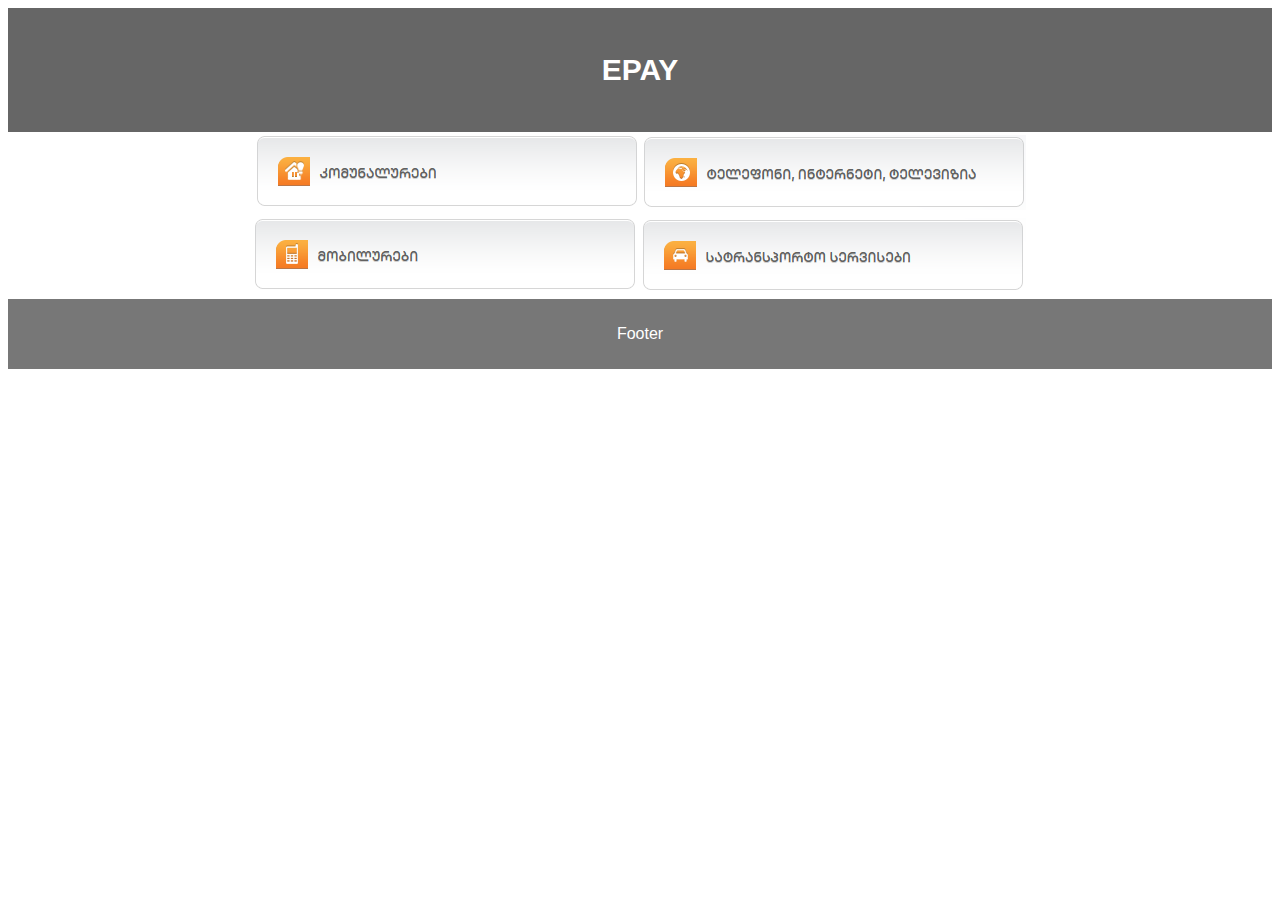
==== index.html @ 2704d16b "add nodara's files and images" ====
<!DOCTYPE html>
<html lang="en">
	<head>
		<title>EPAY</title>
		<meta charset="utf-8">
		<meta name="viewport" content="width=device-width, initial-scale=1">
		<style>
		* {
		  box-sizing: border-box;
		}

		body {
		  font-family: Arial, Helvetica, sans-serif;
		}

		header {
		  background-color: #666;
		  padding: 20px;
		  text-align: center;
		  font-size: 20px;
		  color: white;
		}

		footer {
		  background-color: #777;
		  padding: 10px;
		  text-align: center;
		  color: white;
		}

		@media (max-width: 600px) {
		  article {
			width: 100%;
			height: auto;
		  }
		}
		</style>
	</head>
	
	<body>
	

	<header>
	  <h2>EPAY</h2>
	</header>

    <table border="0" align="center">
      <tr>
	    <td><a href="epay_comunal.html"><img src="images/კომუნალური.png"></a></td>
		<td><img src="images/ტელეფონი_ინტერნეტი_ტელევიზია.png"></td>
	  </tr>
	  <tr>
	    <td><img src="images/მობილური.png"></td>
		<td><img src="images/სატრანსპორტო_სერვისები.png"></td>
	  </tr>
	</table>
	
	<footer>
	  <p>Footer</p>
	</footer>

	</body>
</html>
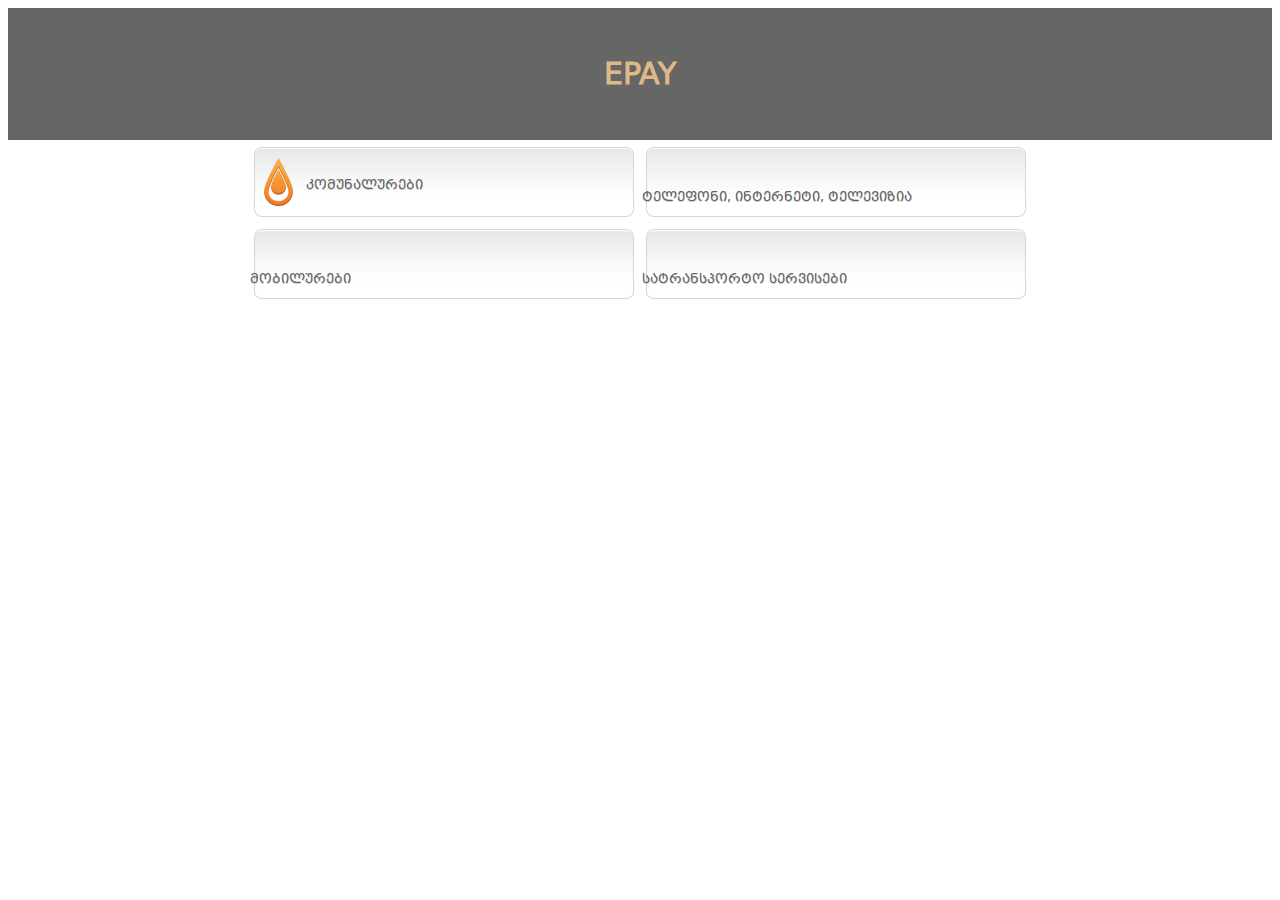
==== commit 3cba7ae9: "created menu in header and initial main page" ====
--- a/index.html
+++ b/index.html
@@ -1,63 +1,42 @@
 <!DOCTYPE html>
-<html lang="en">
-	<head>
-		<title>EPAY</title>
-		<meta charset="utf-8">
-		<meta name="viewport" content="width=device-width, initial-scale=1">
-		<style>
-		* {
-		  box-sizing: border-box;
-		}
+<html lang="ge">
 
-		body {
-		  font-family: Arial, Helvetica, sans-serif;
-		}
+<head>
+	<meta charset="UTF-8">
+	<meta http-equiv="X-UA-Compatible" content="IE=edge">
+	<meta name="viewport" content="width=device-width, initial-scale=1.0">
+	<title>EPAY კომუნალური</title>
+	<link rel="stylesheet" href="index.css">
+</head>
 
-		header {
-		  background-color: #666;
-		  padding: 20px;
-		  text-align: center;
-		  font-size: 20px;
-		  color: white;
-		}
 
-		footer {
-		  background-color: #777;
-		  padding: 10px;
-		  text-align: center;
-		  color: white;
-		}
-
-		@media (max-width: 600px) {
-		  article {
-			width: 100%;
-			height: auto;
-		  }
-		}
-		</style>
-	</head>
-	
-	<body>
-	
+<body>
 
 	<header>
-	  <h2>EPAY</h2>
+		<h2 style="color: burlywood;">EPAY</h2>
 	</header>
 
-    <table border="0" align="center">
-      <tr>
-	    <td><a href="epay_comunal.html"><img src="images/კომუნალური.png"></a></td>
-		<td><img src="images/ტელეფონი_ინტერნეტი_ტელევიზია.png"></td>
-	  </tr>
-	  <tr>
-	    <td><img src="images/მობილური.png"></td>
-		<td><img src="images/სატრანსპორტო_სერვისები.png"></td>
-	  </tr>
+	<table border="0" align="center">
+		<tr>
+			<td class="widget_item">
+				<span id="test"></span>
+				<span class="menu_text">კომუნალურები</span>
+			</td>
+			<td class="widget_item">
+				<span class="menu_text">ტელეფონი, ინტერნეტი, ტელევიზია</span>
+			</td>
+		</tr>
+		<tr>
+			<td class="widget_item">
+				<span class="menu_text">მობილურები</span>
+			</td>
+			<td class="widget_item">
+				<span class="menu_text">სატრანსპორტო სერვისები</span>
+			</td>
+		</tr>
 	</table>
-	
-	<footer>
-	  <p>Footer</p>
-	</footer>
 
-	</body>
-</html>
+	<script src="test.js"></script>
+</body>
+
+</html>--- a/index.css
+++ b/index.css
@@ -0,0 +1,186 @@
+@font-face {
+    font-family: myFont;
+    src: url(bpg_mrgvlovani_caps_2010.ttf);
+}
+
+body {
+    font-family: myFont;
+}
+
+.inner_container {
+    width: 358px;
+    min-height: 73px;
+    height: 73px;
+    padding: 15px 0 0 0;
+    margin: 0 auto;
+}
+
+.boxes_two {
+    width: 174px;
+    min-height: 73px;
+    height: 73px;
+    float: left;
+    background: url('images/submenu.png') no-repeat top left;
+    margin-bottom: 9px;
+    margin-right: 5px;
+    cursor: pointer;
+}
+
+.boxes_two:hover {
+    background: url('images/submenu_hover.png') no-repeat top left;
+}
+
+.boxes_two .icon {
+    width: 56px;
+    min-height: 73px;
+    height: 73px;
+    float: left;
+}
+
+.boxes_two .text {
+    width: 105px;
+    font-size: 10px;
+    color: #616161;
+    text-align: center;
+    float: left;
+    text-shadow: 0px 1px 0px #d1d1d1;
+    line-height: 1.3;
+    margin-top: 31px;
+}
+
+#together .text {
+    margin-top: 21px;
+    margin-left: 5px;
+    }
+
+.boxes_two:hover .text {
+    color: #FFF;
+    text-shadow: 0px 1px 0px #767676;
+}
+
+#electricity .icon {
+    background: url("images/electricity.png") no-repeat center center;
+}
+
+#electricity:hover .icon {
+    background: url("images/electricity_act.png") no-repeat center center;
+}
+
+#water .icon {
+    background: url("images/water.png") no-repeat center center;
+}
+
+#water:hover .icon {
+    background: url("images/water_act.png") no-repeat center center;
+}
+
+#cleaning .icon {
+    background: url("images/cleaning.png") no-repeat center center;
+}
+
+#cleaning:hover .icon {
+    background: url("images/cleaning_act.png") no-repeat center center;
+}
+
+#gas .icon {
+    background: url("images/gas.png") no-repeat center center;
+}
+
+#gas:hover .icon {
+    background: url("images/gas_act.png") no-repeat center center;
+}
+
+#together .icon {
+    background: url("images/together.png") no-repeat center center;
+}
+
+#together:hover .icon {
+    background: url("images/together_act.png") no-repeat center center;
+}
+
+.boxes_three {
+    width: 112px;
+    min-height: 92px;
+    height: 92px;
+    float: left;
+    background: url("images/boxes_three_bg.png") no-repeat top left;
+    margin-bottom: 11px;
+    margin-right: 7px;
+    cursor: pointer;
+}
+
+.boxes_three:hover {
+    background: url("images/boxes_three_bg_hover.png");
+}
+
+.boxes_three .text {
+    width: 104px;
+    padding: 0 3px;
+    font-size: 10px;
+    color: #616161;
+    text-align: center;
+    -webkit-text-shadow: 0px 1px 0px #d1d1d1;
+    text-shadow: 0px 1px 0px #d1d1d1;
+    line-height: 1.3;
+    height: 44px;
+    margin-top: 2px;
+    display: table-cell;
+    vertical-align: middle;
+}
+
+.boxes_three .icon {
+    width: 100px;
+    min-height: 45px;
+    height: 45px;
+    display: block;
+    margin-left: 5px;
+    margin-top: 2px;
+}
+
+.menu_item {
+    cursor: pointer;
+}
+
+header {
+    background-color: #666;
+    padding: 20px;
+    text-align: center;
+    font-size: 20px;
+    color: white;
+}
+
+.widget_item {
+    width: 388px;
+    min-height: 78px;
+    height: 78px;
+    margin-bottom: 12px;
+    background: url("images/widget_collapsed_bg.png") no-repeat center center;
+    
+}
+
+.widget_item:hover {
+    background: url("images/widget_collapsed_bg_hover.png");
+    cursor: pointer;
+}
+
+.widget_item .menu_text {
+    width: 317px;
+    margin-top: 30px;
+    font-size: 13px;
+    color: #616161;
+    float: left;
+    text-shadow: 0px 1px 0px #d1d1d1;
+}
+
+.widget_item:hover .menu_text {
+    color: #FFF;
+    text-shadow: 0px 1px 0px #767676;
+}
+
+#test {
+    width: 56px;
+    min-height: 73px;
+    height: 73px;
+    float: left;
+    background: url("images/water.png") no-repeat center center;
+}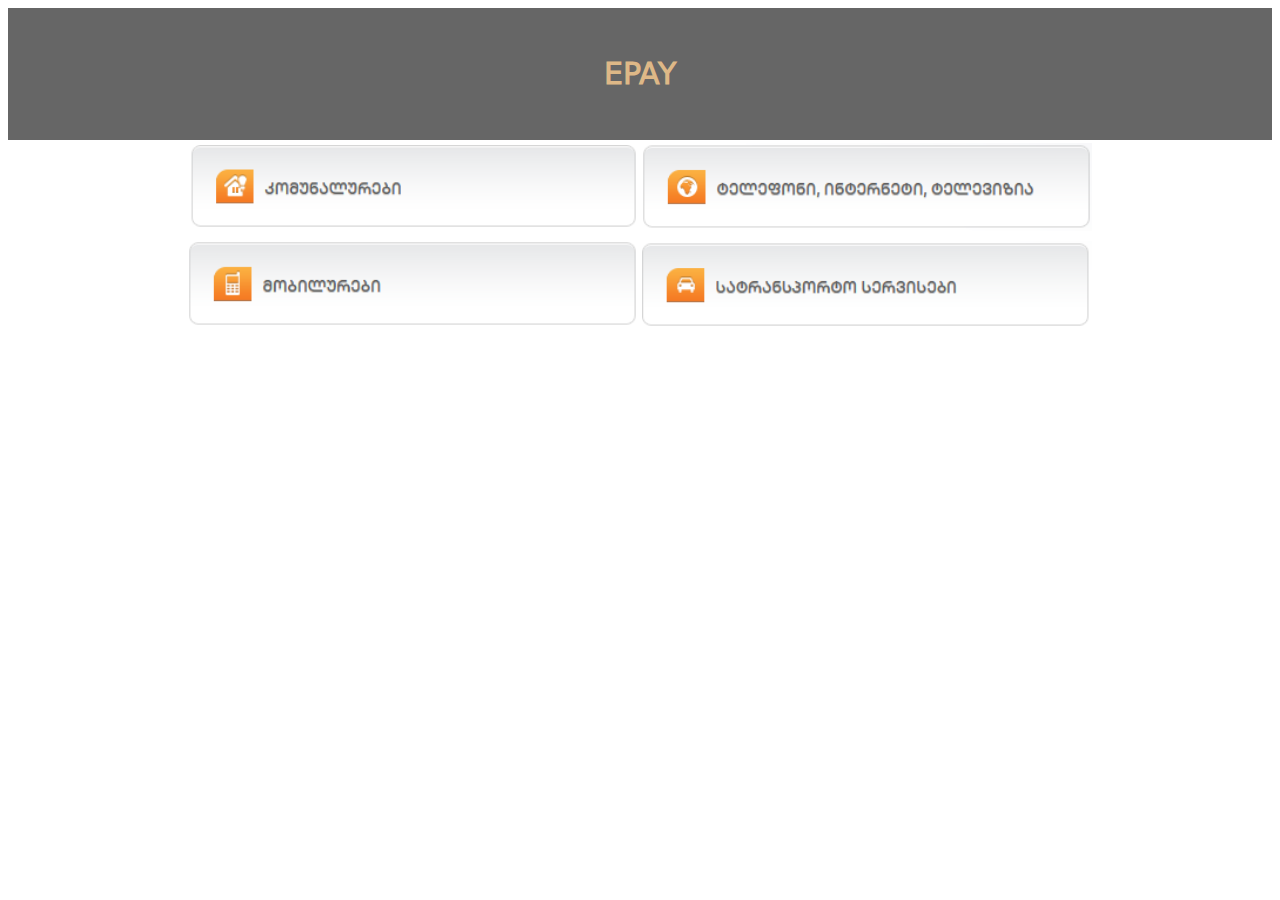
==== commit 29935230: "complete main menu" ====
--- a/index.html
+++ b/index.html
@@ -18,25 +18,23 @@
 
 	<table border="0" align="center">
 		<tr>
-			<td class="widget_item">
-				<span id="test"></span>
-				<span class="menu_text">კომუნალურები</span>
-			</td>
-			<td class="widget_item">
-				<span class="menu_text">ტელეფონი, ინტერნეტი, ტელევიზია</span>
-			</td>
+			<td onmouseover="hover('communal','კომუნალური2')" onmouseout="hover('communal','კომუნალური')"><a
+					href="epay_comunal.html"><img id="communal" src="" width="450px"></a></td>
+			<td onmouseover="hover('tel-int-tv', 'ტელეფონი_ინტერნეტი_ტელევიზია2')"
+				onmouseout="hover('tel-int-tv', 'ტელეფონი_ინტერნეტი_ტელევიზია')"><img id="tel-int-tv" src="" width="450px"></td>
 		</tr>
+
 		<tr>
-			<td class="widget_item">
-				<span class="menu_text">მობილურები</span>
-			</td>
-			<td class="widget_item">
-				<span class="menu_text">სატრანსპორტო სერვისები</span>
-			</td>
+			<td onmouseover="hover('mobile','მობილური2')" onmouseout="hover('mobile','მობილური')"><img id="mobile"
+					src="" width="450px"></a></td>
+			<td onmouseover="hover('transport', 'სატრანსპორტო_სერვისები2')"
+				onmouseout="hover('transport', 'სატრანსპორტო_სერვისები')"><img id="transport" src="" width="450px"></td>
 		</tr>
 	</table>
 
-	<script src="test.js"></script>
+	<script src="test.js">
+
+	</script>
 </body>
 
 </html>--- a/index.css
+++ b/index.css
@@ -147,40 +147,4 @@
     text-align: center;
     font-size: 20px;
     color: white;
-}
-
-.widget_item {
-    width: 388px;
-    min-height: 78px;
-    height: 78px;
-    margin-bottom: 12px;
-    background: url("images/widget_collapsed_bg.png") no-repeat center center;
-    
-}
-
-.widget_item:hover {
-    background: url("images/widget_collapsed_bg_hover.png");
-    cursor: pointer;
-}
-
-.widget_item .menu_text {
-    width: 317px;
-    margin-top: 30px;
-    font-size: 13px;
-    color: #616161;
-    float: left;
-    text-shadow: 0px 1px 0px #d1d1d1;
-}
-
-.widget_item:hover .menu_text {
-    color: #FFF;
-    text-shadow: 0px 1px 0px #767676;
-}
-
-#test {
-    width: 56px;
-    min-height: 73px;
-    height: 73px;
-    float: left;
-    background: url("images/water.png") no-repeat center center;
 }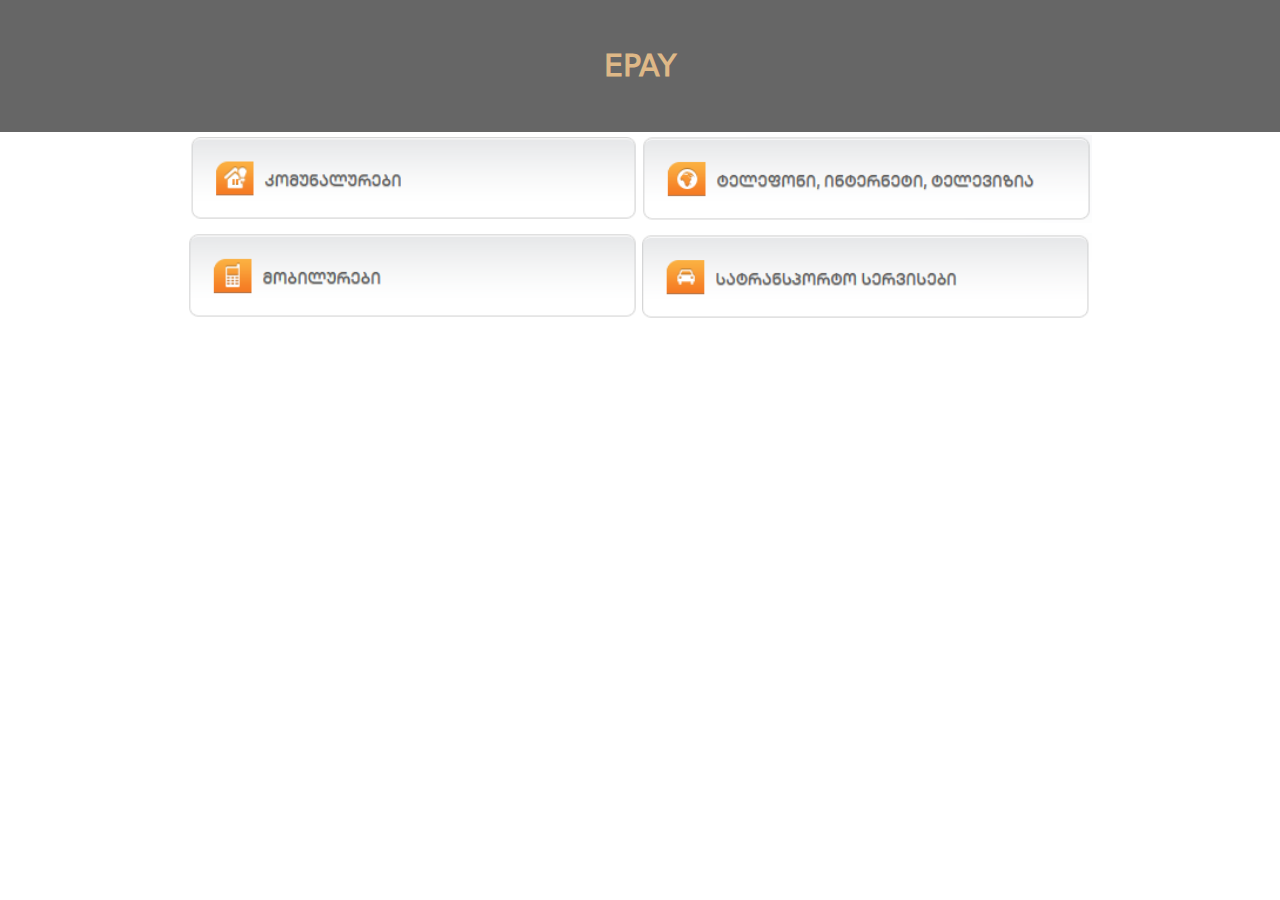
==== commit 11f4c3dd: "ragacebi davamate azrze arvar" ====
--- a/index.html
+++ b/index.html
@@ -7,6 +7,7 @@
 	<meta name="viewport" content="width=device-width, initial-scale=1.0">
 	<title>EPAY კომუნალური</title>
 	<link rel="stylesheet" href="index.css">
+	<script src="index.js"></script>
 </head>
 
 
@@ -21,7 +22,8 @@
 			<td onmouseover="hover('communal','კომუნალური2')" onmouseout="hover('communal','კომუნალური')"><a
 					href="epay_comunal.html"><img id="communal" src="" width="450px"></a></td>
 			<td onmouseover="hover('tel-int-tv', 'ტელეფონი_ინტერნეტი_ტელევიზია2')"
-				onmouseout="hover('tel-int-tv', 'ტელეფონი_ინტერნეტი_ტელევიზია')"><img id="tel-int-tv" src="" width="450px"></td>
+				onmouseout="hover('tel-int-tv', 'ტელეფონი_ინტერნეტი_ტელევიზია')"><img id="tel-int-tv" src=""
+					width="450px"></td>
 		</tr>
 
 		<tr>
@@ -32,8 +34,8 @@
 		</tr>
 	</table>
 
-	<script src="test.js">
-
+	<script>
+		loadMain();
 	</script>
 </body>
 
--- a/index.css
+++ b/index.css
@@ -4,6 +4,7 @@
 }
 
 body {
+    margin: 0;
     font-family: myFont;
 }
 
@@ -12,7 +13,8 @@
     min-height: 73px;
     height: 73px;
     padding: 15px 0 0 0;
-    margin: 0 auto;
+    margin: auto;
+    text-align: center;
 }
 
 .boxes_two {
@@ -51,7 +53,7 @@
 #together .text {
     margin-top: 21px;
     margin-left: 5px;
-    }
+}
 
 .boxes_two:hover .text {
     color: #FFF;
@@ -147,4 +149,19 @@
     text-align: center;
     font-size: 20px;
     color: white;
+}
+
+.inpt {
+    width: 150px;
+    height: 20px;
+    border-radius: 5px;
+}
+
+.btn {
+    height: 35px;
+    cursor: pointer;
+    border-radius: 5px;
+    border-style: none;
+    color: white;
+    width: 140px;
 }